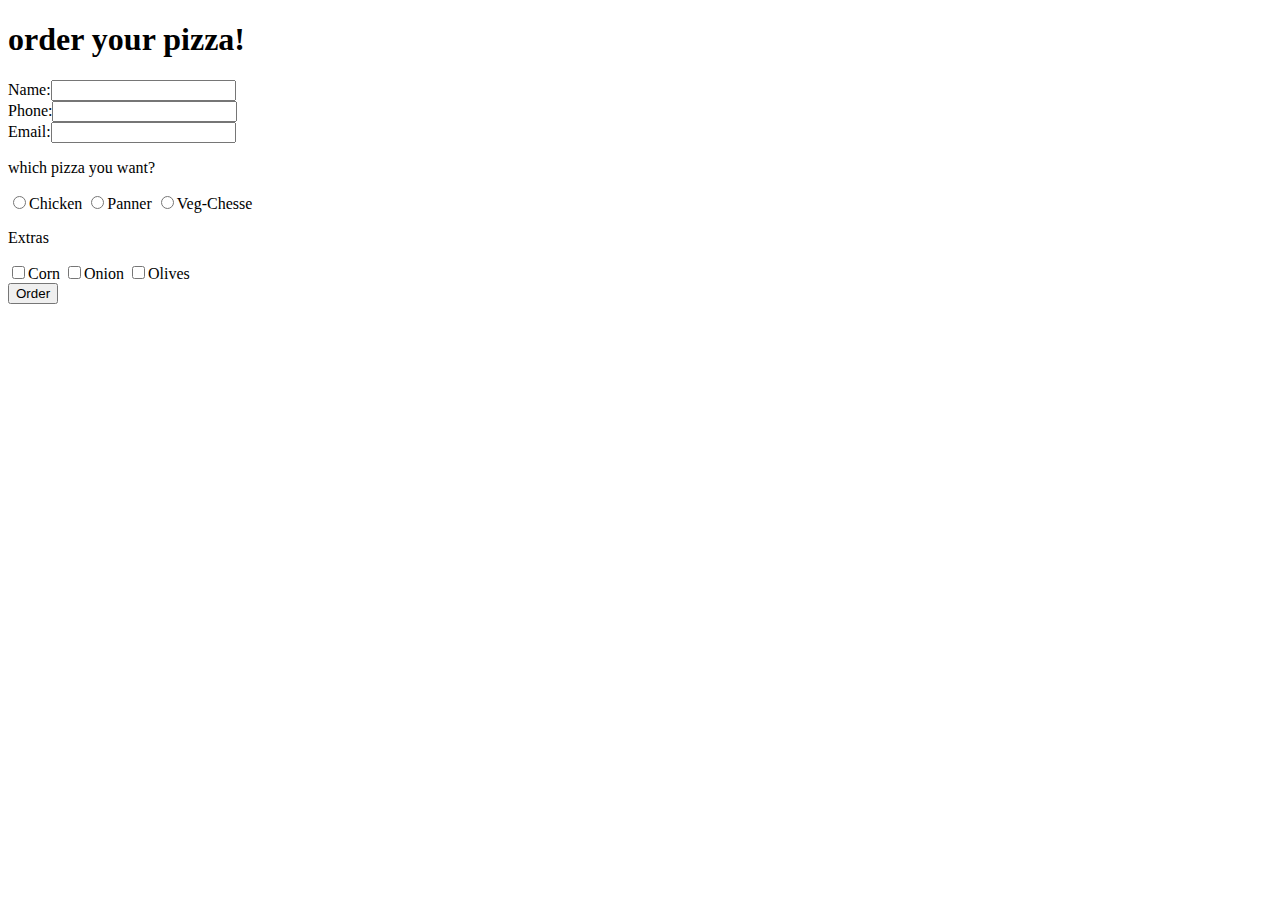
==== forms.html @ 7a6190b9 "form" ====
<!DOCTYPE html>
<html lang="en">
<head>
    <meta charset="UTF-8">
    <meta name="viewport" content="width=device-width, initial-scale=1.0">
    <title>html form</title>
</head>
<body>
    <h1>order your pizza! </h1>
    <form action="#" method="get">
        Name:<input type="text" ><br>
        Phone:<input type="text" ><br>
        Email:<input type="text" ><br>
        <p>which pizza you want?</p>
        <input type="radio" name="Chicken" >Chicken
        <input type="radio" name="Panner" >Panner
        <input type="radio" name="Veg-Chesse" >Veg-Chesse
        <p>Extras</p>
        <input type="checkbox" name="Corn" >Corn
        <input type="checkbox" name="Onion" >Onion
        <input type="checkbox" name="Olives" >Olives
        <br>
        <button type="submit">Order</button>
    </form>
</body>
</html>
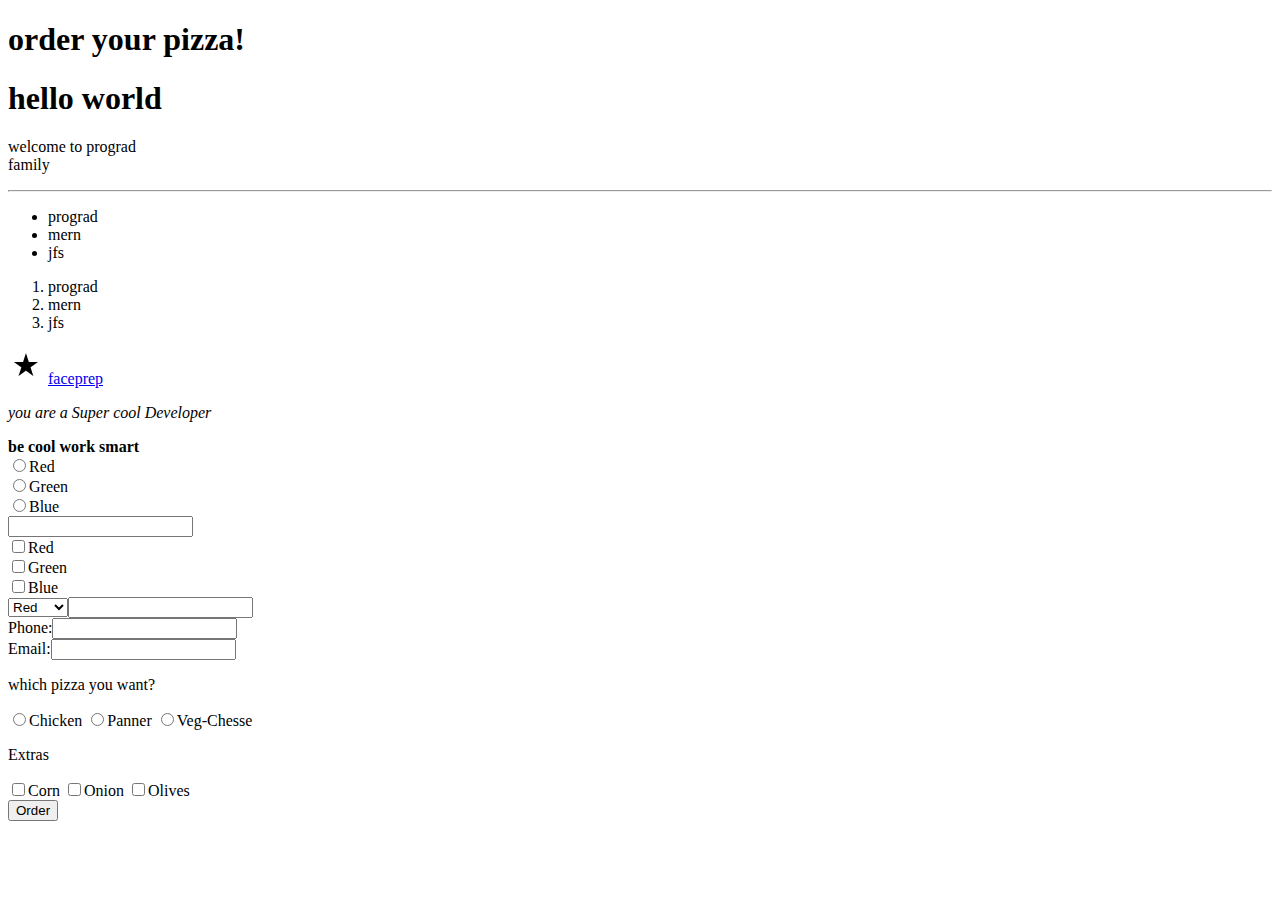
==== commit 4e3a28c1: "initate repostry" ====
--- a/forms.html
+++ b/forms.html
@@ -7,6 +7,51 @@
 </head>
 <body>
     <h1>order your pizza! </h1>
+    <h1>hello world</h1>
+    <p> welcome to prograd <br>family </p>
+   
+    <hr>
+    
+    <ul>
+<li>prograd</li>
+<li>mern</li>
+<li>jfs</li>
+
+    </ul>
+<ol>
+
+    <li>prograd</li>
+    <li>mern</li>
+    <li>jfs</li>
+</ol>
+<div>
+    <img src="./assets/baseline_star_rate_black_18dp.png" alt="logo"/>
+<a href=" https://www.faceprep.in/prograd/Front-End-Final/#curriculum">faceprep</a>
+</div>
+
+<p><i> you are a Super cool Developer</i> </p>
+
+<strong> be cool work smart</strong><br>
+
+<input type="radio" name="color" value="red">Red<br>
+
+<input type="radio" name="color" value="green">Green<br>
+
+<input type="radio" name="color" value="blue">Blue<br>
+<input type = "text" name="Name"><br>
+<input type="checkbox" name="color" value="red">Red<br>
+
+<input type="checkbox" name="color" value="green">Green<br>
+
+<input type="checkbox" name="color" value="blue">Blue<br>
+
+<select name=color>
+
+    <option value="red">Red</option>
+    
+    <option value="green">Green</option>
+    
+    <option value="blue">Blue</option>
     <form action="#" method="get">
         Name:<input type="text" ><br>
         Phone:<input type="text" ><br>
